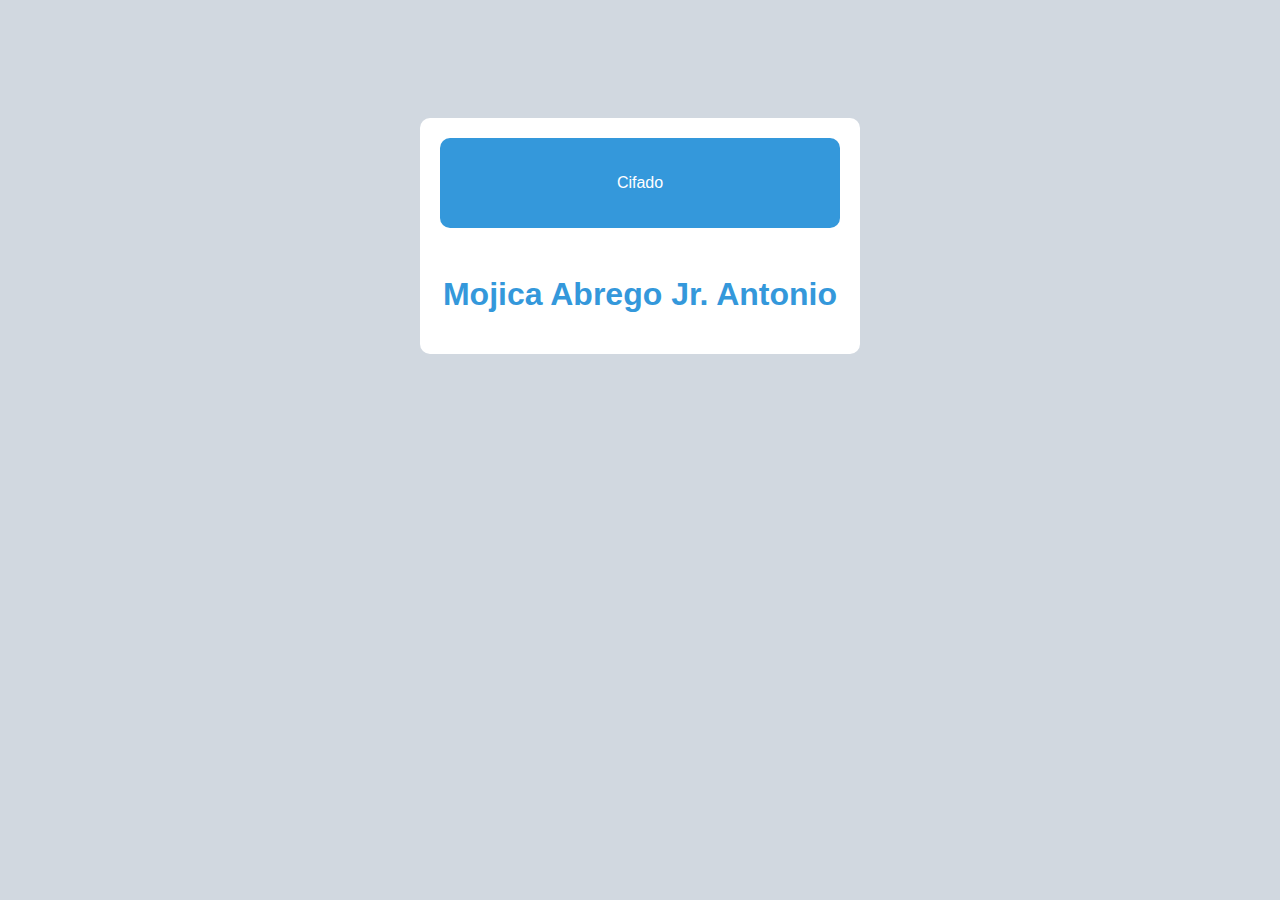
==== index.html @ 45cac2b7 "Update index.html" ====
<!DOCTYPE html>
<html lang="en">
<head>
    <meta charset="UTF-8">
    <meta http-equiv="X-UA-Compatible" content="IE=edge">
    <meta name="viewport" content="width=device-width, initial-scale=1.0">
    <title>Pagina web</title>
    <link rel="stylesheet" href="style.css">
</head>
<body>
    <br>
    <div class="container">
        
        <div class="div_body">
            <div class="div_practicas" >
                <ul>
                    <li><a href="./01Cesar/cesar.html"><span>Cifado</span></a></li>
                </ul>
    
            </div>
        </div>
        <div class="div_titulo">
            <br>
            <h1>Mojica Abrego Jr. Antonio</h1>
        </div>
    </div>
</body>
</html>
---- style.css ----
body {
    background-color: #D1D8E0;
    font-family: 'Arial', sans-serif;
    text-align: center;
    margin-top: 100px;
  }
  
  .container {
    width: 400px;
    margin: 0 auto;
    padding: 20px;
    background-color: #FFFFFF;
    border-radius: 10px;
  }
  
  .div_body {
    background-color: #3498DB;
    padding: 20px;
    border-radius: 10px;
  }
  
  .div_practicas ul {
    list-style-type: none;
    padding: 0;
  }
  
  .div_practicas ul li {
    margin-bottom: 10px;
  }
  
  .div_practicas ul li a {
    color: #FFFFFF;
    text-decoration: none;
  }
  
  .div_practicas ul li a span {
    padding: 5px 10px;
    border-radius: 5px;
  }
  
  .div_practicas ul li a:hover span {
    background-color: #FFFFFF;
    color: #3498DB;
  }
  
  .div_titulo h1 {
    color: #3498DB;
    margin-top: 30px;
  }
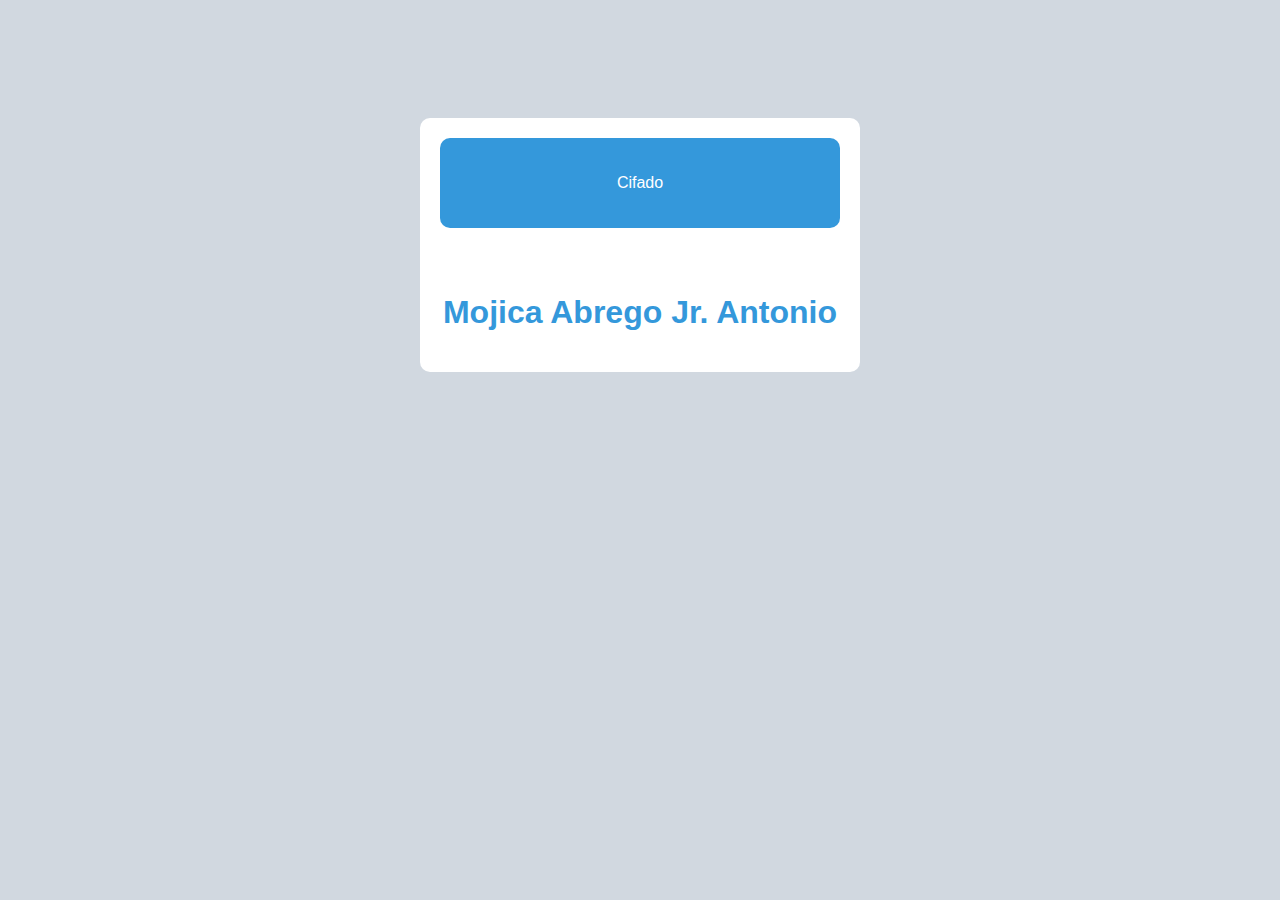
==== commit f4139126: "la" ====
--- a/index.html
+++ b/index.html
@@ -1,6 +1,6 @@
-
 <!DOCTYPE html>
 <html lang="en">
+
 <head>
     <meta charset="UTF-8">
     <meta http-equiv="X-UA-Compatible" content="IE=edge">
@@ -8,22 +8,23 @@
     <title>Pagina web</title>
     <link rel="stylesheet" href="style.css">
 </head>
+
 <body>
     <br>
     <div class="container">
-        
         <div class="div_body">
-            <div class="div_practicas" >
+            <div class="div_practicas">
                 <ul>
-                    <li><a href="./01Cesar/cesar.html"><span>Cifado</span></a></li>
+                    <li><a href="./01Cesar/cifrado.html"><span>Cifado</span></a></li>
                 </ul>
-    
             </div>
         </div>
         <div class="div_titulo">
+            <br>
             <br>
             <h1>Mojica Abrego Jr. Antonio</h1>
         </div>
     </div>
 </body>
-</html>
+
+</html>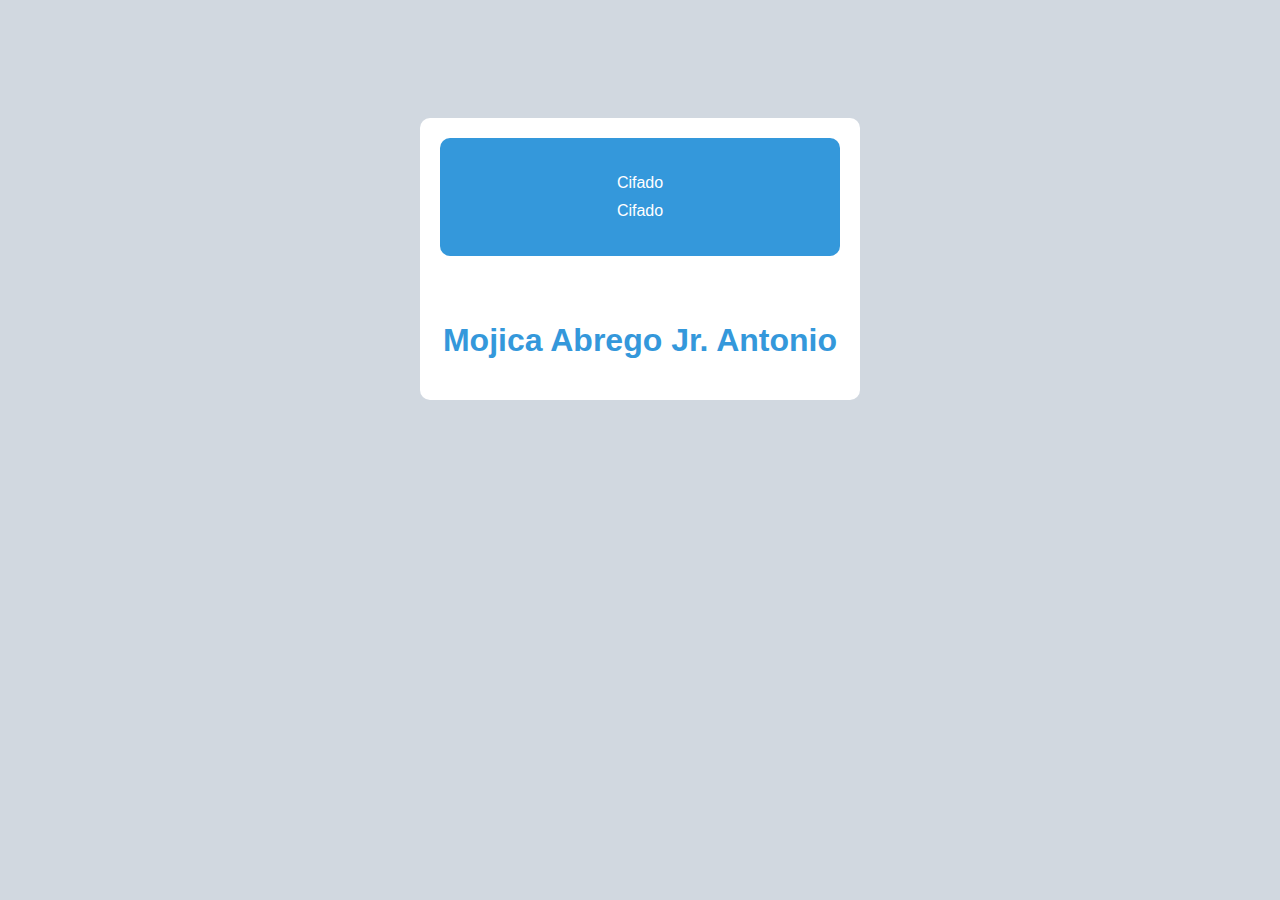
==== commit 25b274be: "AES" ====
--- a/index.html
+++ b/index.html
@@ -16,6 +16,7 @@
             <div class="div_practicas">
                 <ul>
                     <li><a href="./01Cesar/cifrado.html"><span>Cifado</span></a></li>
+                    <li><a href="./02AES/aes.html"><span>Cifado</span></a></li>
                 </ul>
             </div>
         </div>
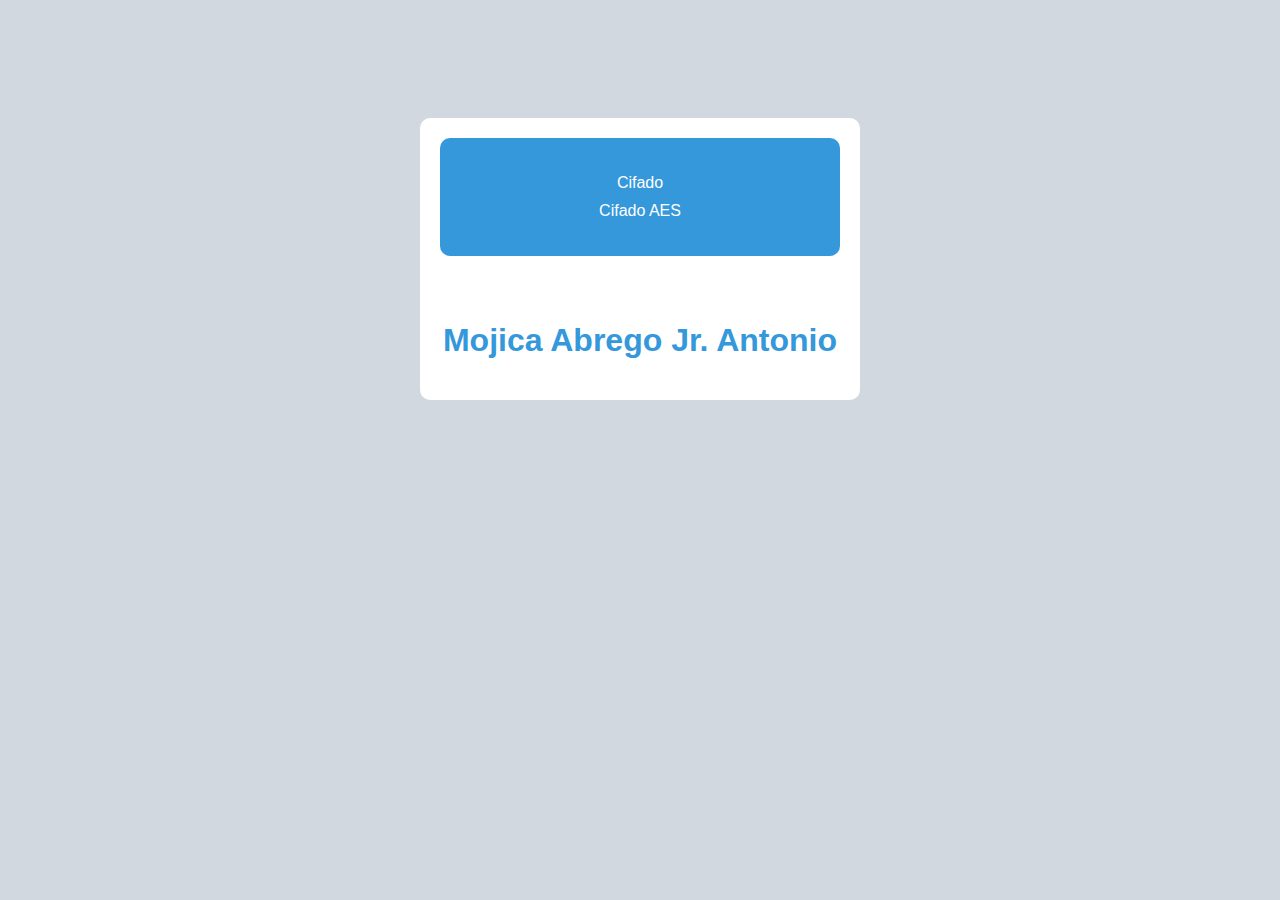
==== commit 1c436f20: "AES" ====
--- a/index.html
+++ b/index.html
@@ -16,7 +16,7 @@
             <div class="div_practicas">
                 <ul>
                     <li><a href="./01Cesar/cifrado.html"><span>Cifado</span></a></li>
-                    <li><a href="./02AES/aes.html"><span>Cifado</span></a></li>
+                    <li><a href="./02AES/aes.html"><span>Cifado AES</span></a></li>
                 </ul>
             </div>
         </div>
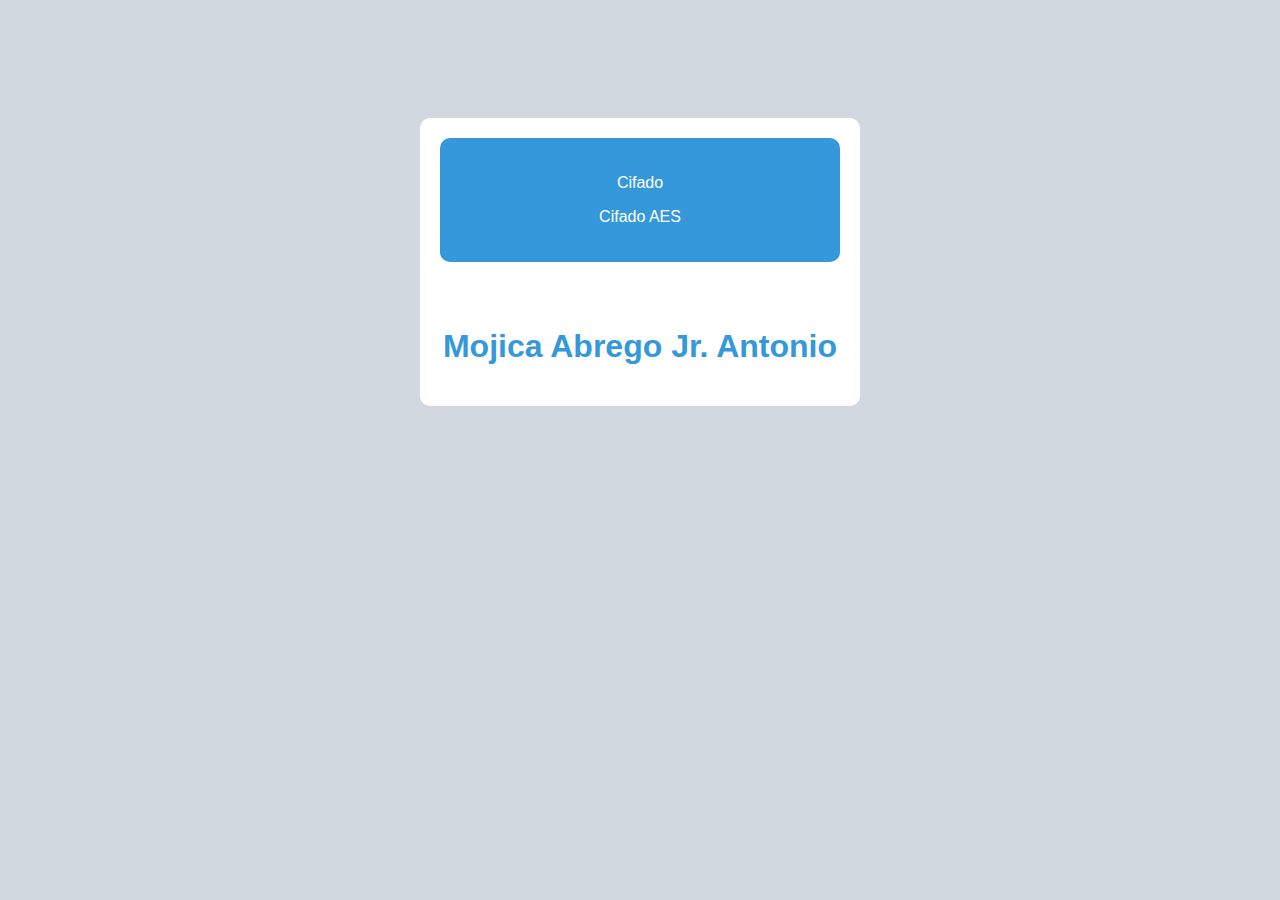
==== commit c1a3f85c: "AESPus" ====
--- a/index.html
+++ b/index.html
@@ -16,6 +16,8 @@
             <div class="div_practicas">
                 <ul>
                     <li><a href="./01Cesar/cifrado.html"><span>Cifado</span></a></li>
+                </ul>
+                <ul>
                     <li><a href="./02AES/aes.html"><span>Cifado AES</span></a></li>
                 </ul>
             </div>
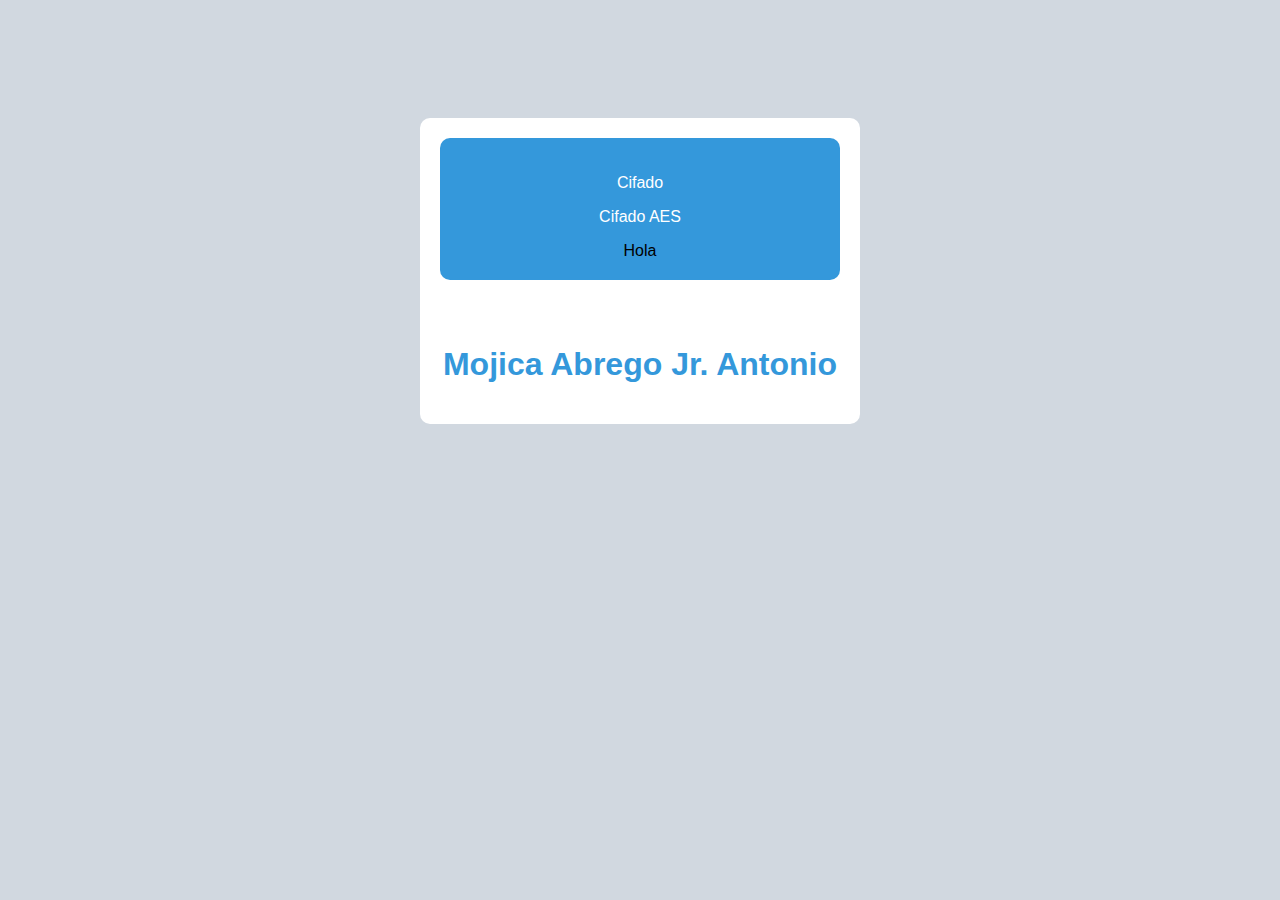
==== commit c6239bc2: "Prueba" ====
--- a/index.html
+++ b/index.html
@@ -21,6 +21,7 @@
                     <li><a href="./02AES/aes.html"><span>Cifado AES</span></a></li>
                 </ul>
             </div>
+            <div>Hola</div>
         </div>
         <div class="div_titulo">
             <br>
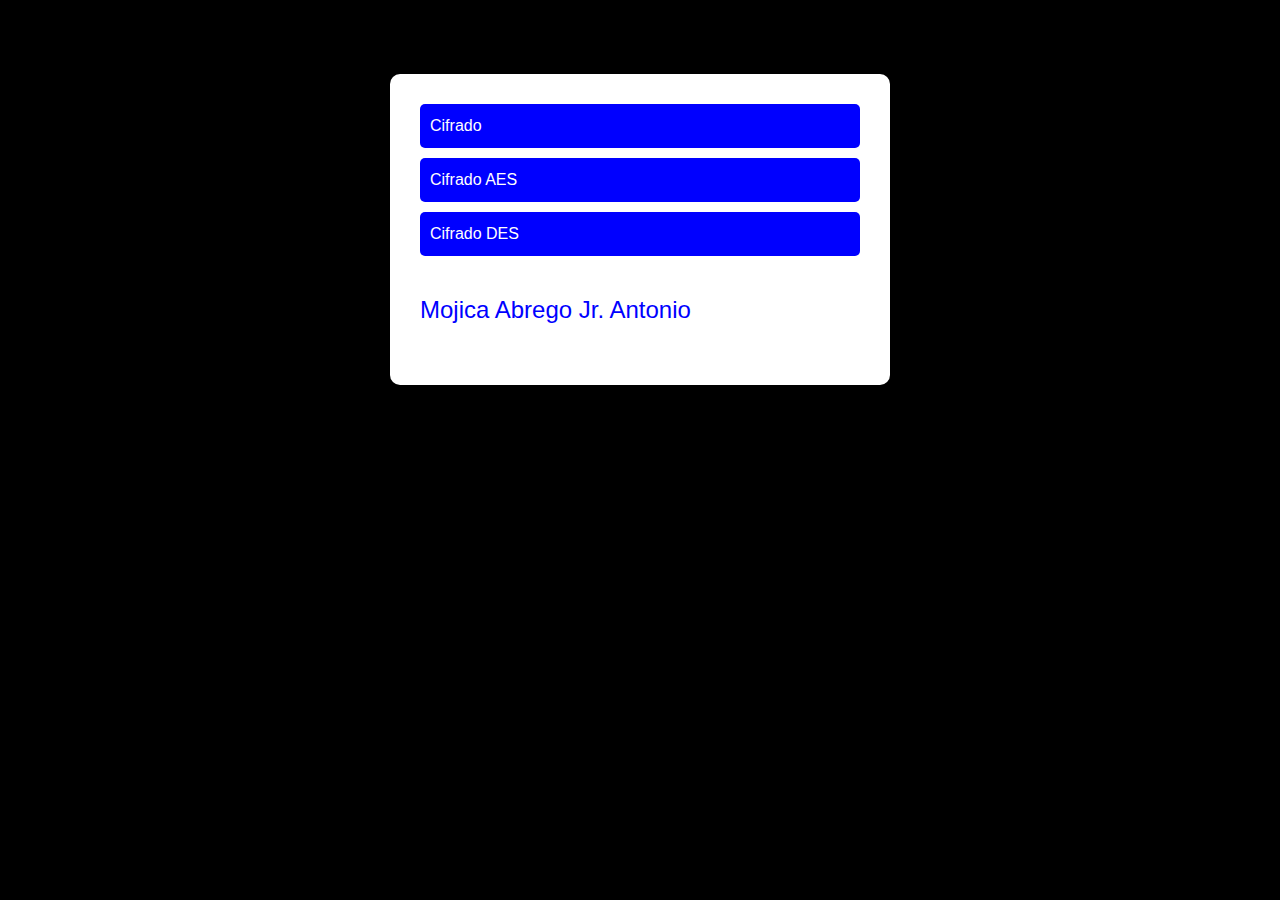
==== commit 6386177a: "DES" ====
--- a/index.html
+++ b/index.html
@@ -1,34 +1,34 @@
 <!DOCTYPE html>
 <html lang="en">
-
 <head>
     <meta charset="UTF-8">
     <meta http-equiv="X-UA-Compatible" content="IE=edge">
     <meta name="viewport" content="width=device-width, initial-scale=1.0">
     <title>Pagina web</title>
+    <link rel="stylesheet" href="https://stackpath.bootstrapcdn.com/bootstrap/4.5.0/css/bootstrap.min.css">
     <link rel="stylesheet" href="style.css">
 </head>
-
 <body>
     <br>
     <div class="container">
         <div class="div_body">
             <div class="div_practicas">
                 <ul>
-                    <li><a href="./01Cesar/cifrado.html"><span>Cifado</span></a></li>
-                </ul>
-                <ul>
-                    <li><a href="./02AES/aes.html"><span>Cifado AES</span></a></li>
+                    <li><a href="./01Cesar/cifrado.html"><span>Cifrado</span></a></li>
+                    <li><a href="./02AES/aes.html"><span>Cifrado AES</span></a></li>
+                    <li><a href="./03DES/des.html"><span>Cifrado DES</span></a></li>
                 </ul>
             </div>
-            <div>Hola</div>
         </div>
         <div class="div_titulo">
-            <br>
             <br>
             <h1>Mojica Abrego Jr. Antonio</h1>
         </div>
     </div>
+    <br>
+
+    <script src="https://code.jquery.com/jquery-3.5.1.slim.min.js"></script>
+    <script src="https://cdn.jsdelivr.net/npm/@popperjs/core@2.5.4/dist/umd/popper.min.js"></script>
+    <script src="https://stackpath.bootstrapcdn.com/bootstrap/4.5.0/js/bootstrap.min.js"></script>
 </body>
-
-</html>+</html>
--- a/style.css
+++ b/style.css
@@ -1,49 +1,42 @@
 body {
-    background-color: #D1D8E0;
-    font-family: 'Arial', sans-serif;
-    text-align: center;
-    margin-top: 100px;
-  }
-  
-  .container {
-    width: 400px;
-    margin: 0 auto;
-    padding: 20px;
-    background-color: #FFFFFF;
-    border-radius: 10px;
-  }
-  
-  .div_body {
-    background-color: #3498DB;
-    padding: 20px;
-    border-radius: 10px;
-  }
-  
-  .div_practicas ul {
-    list-style-type: none;
-    padding: 0;
-  }
-  
-  .div_practicas ul li {
-    margin-bottom: 10px;
-  }
-  
-  .div_practicas ul li a {
-    color: #FFFFFF;
-    text-decoration: none;
-  }
-  
-  .div_practicas ul li a span {
-    padding: 5px 10px;
-    border-radius: 5px;
-  }
-  
-  .div_practicas ul li a:hover span {
-    background-color: #FFFFFF;
-    color: #3498DB;
-  }
-  
-  .div_titulo h1 {
-    color: #3498DB;
-    margin-top: 30px;
-  }+  background-color: #000;
+  color: #000000;
+}
+
+.container {
+  max-width: 500px;
+  margin: 50px auto;
+  padding: 30px;
+  background-color: #ffffff;
+  border-radius: 10px;
+  box-shadow: 0px 4px 10px rgba(0, 0, 0, 0.1);
+}
+
+h1 {
+  font-size: 24px;
+  color: #0000ff;
+  margin-bottom: 30px;
+}
+
+.div_practicas ul {
+  list-style-type: none;
+  padding: 0;
+}
+
+.div_practicas li {
+  margin-bottom: 10px;
+}
+
+.div_practicas a {
+  display: block;
+  padding: 10px;
+  background-color: #0000ff;
+  color: #ffffff;
+  text-decoration: none;
+  border-radius: 5px;
+  transition: background-color 0.3s ease;
+}
+
+.div_practicas a:hover {
+  background-color: #0000cc;
+}